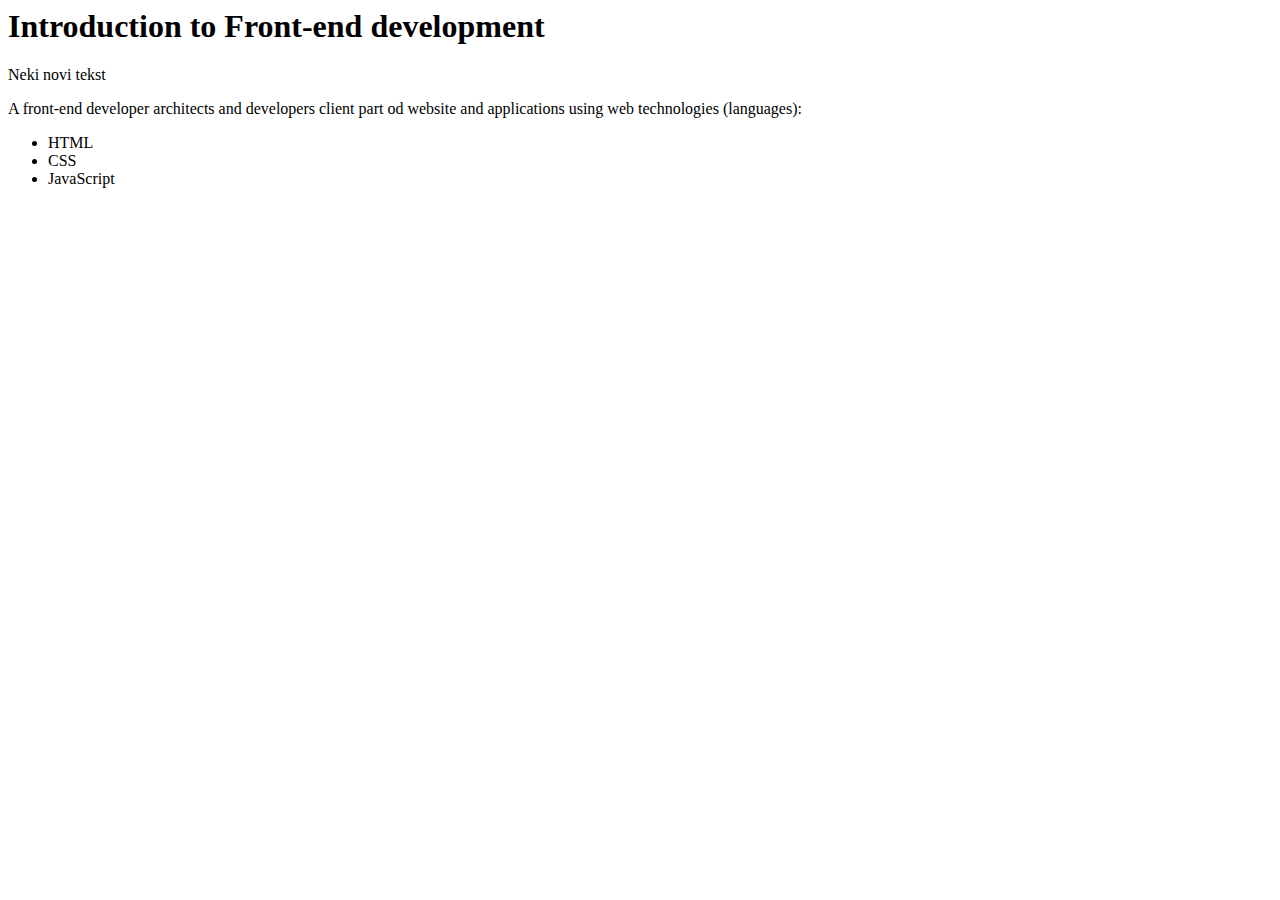
==== prviZadatak/index.html @ e52cbf57 "Zadatak valjak" ====
<HTML>
<body>
<head></head>
<h1>Introduction to Front-end development</h1>
<p>Neki novi tekst</p>
<p>A front-end developer architects and developers client part od website and applications using web technologies
(languages):</p>
<ul>
<li>HTML</li>
<li>CSS</li>
<li>JavaScript</li>
</ul>
</body>
</HTML>
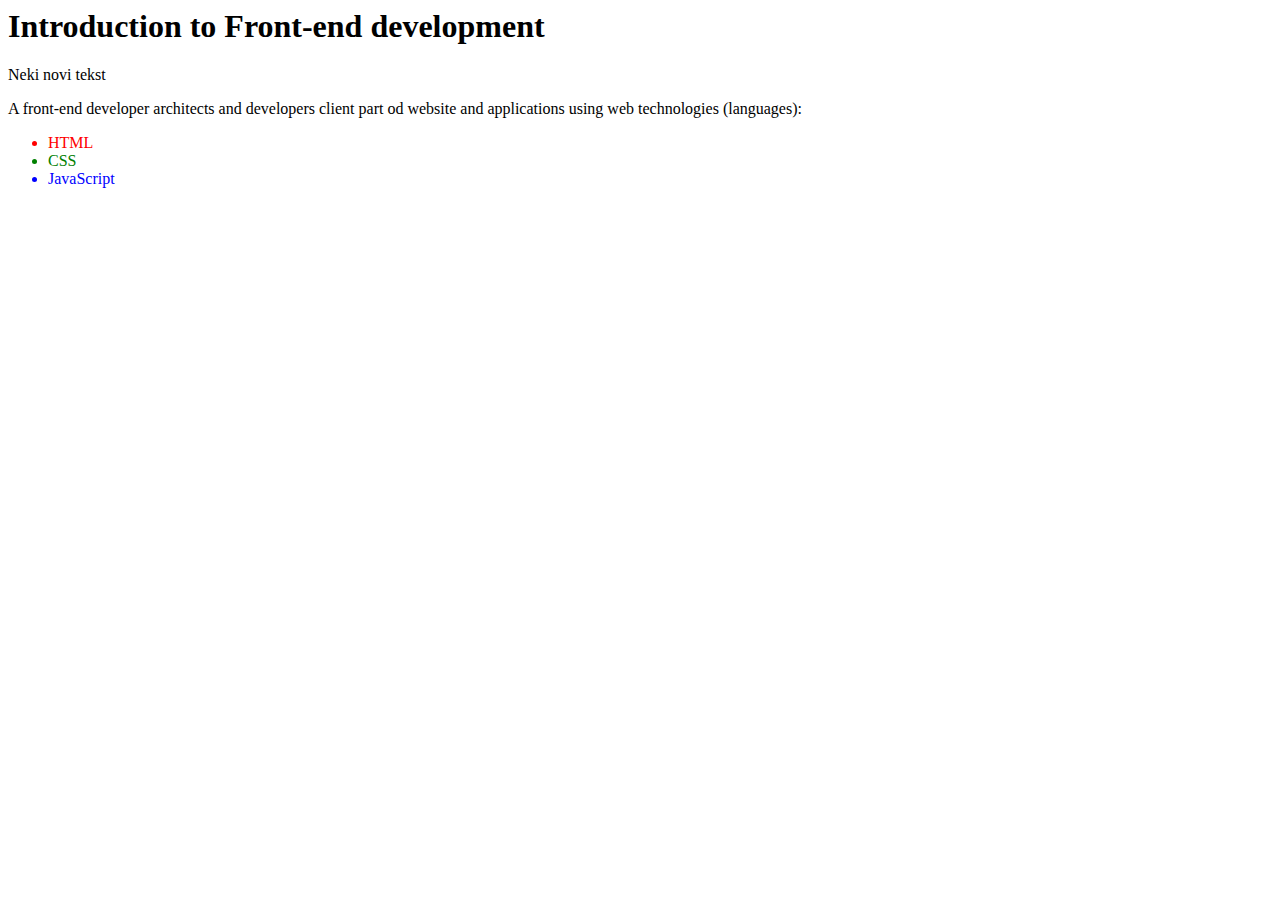
==== commit c1cff431: "Merge branch 'master' of https://github.com/DunjyA/front-end-development" ====
--- a/prviZadatak/index.html
+++ b/prviZadatak/index.html
@@ -6,9 +6,9 @@
 <p>A front-end developer architects and developers client part od website and applications using web technologies
 (languages):</p>
 <ul>
-<li>HTML</li>
-<li>CSS</li>
-<li>JavaScript</li>
+<li style = "color: red;">HTML</li>
+<li style = "color: green;">CSS</li>
+<li style = "color: blue;">JavaScript</li>
 </ul>
 </body>
-</HTML>+</HTML>
